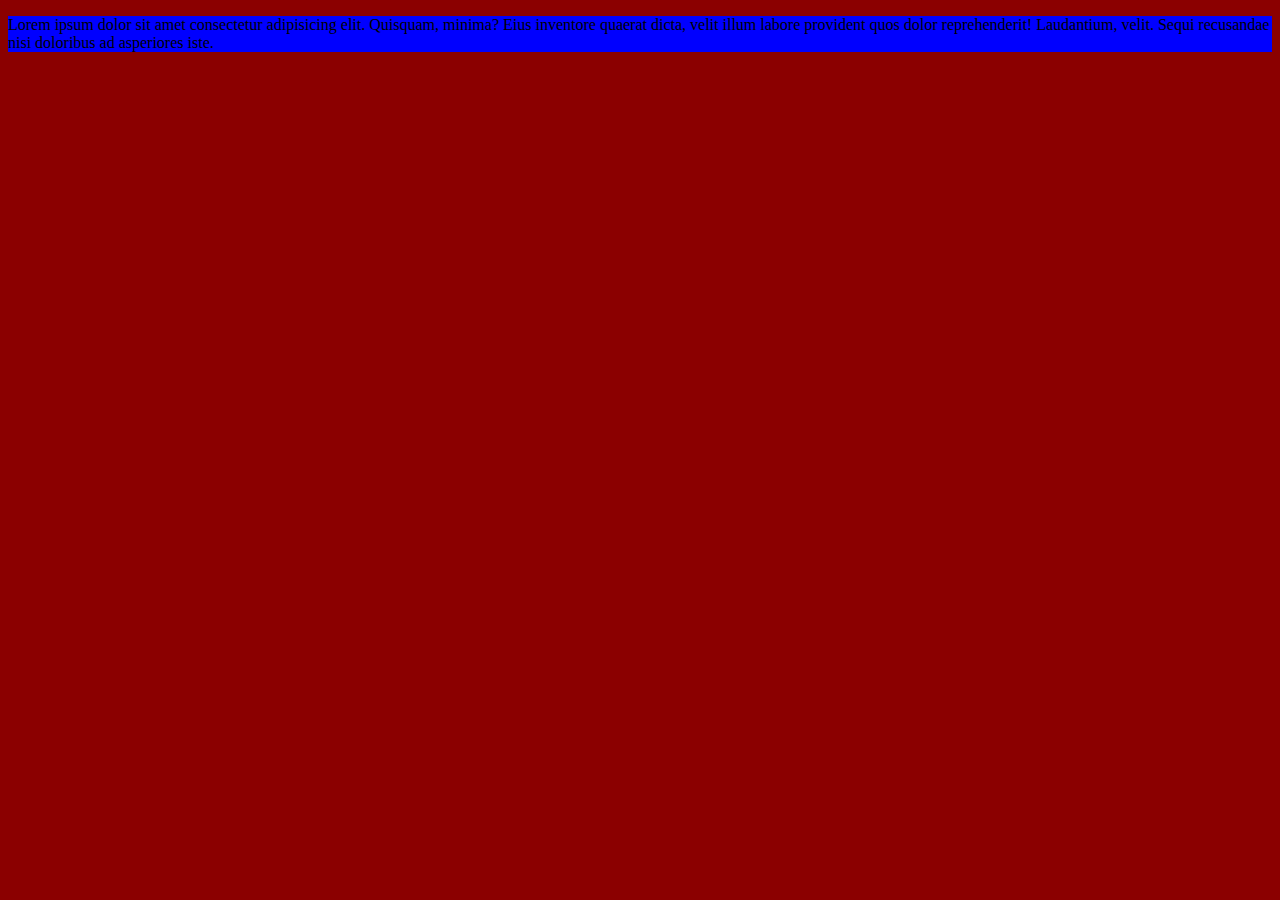
==== new-item.html @ 8fffefc5 "adds test page" ====
<!DOCTYPE html>
<html lang="en">
  <head>
    <meta charset="UTF-8" />
    <meta http-equiv="X-UA-Compatible" content="IE=edge" />
    <meta name="viewport" content="width=device-width, initial-scale=1.0" />
    <link rel="stylesheet" href="styles.css" />
    <title>Test page</title>
  </head>
  <body>
    <p class="par new-par">
      Lorem ipsum dolor sit amet consectetur adipisicing elit. Quisquam, minima?
      Eius inventore quaerat dicta, velit illum labore provident quos dolor
      reprehenderit! Laudantium, velit. Sequi recusandae nisi doloribus ad
      asperiores iste.
    </p>
  </body>
</html>
---- styles.css ----
body{
    background-color: darkred;
}
.par{
    background-color: antiquewhite;
}
.new-par{
    background-color:blue;
}
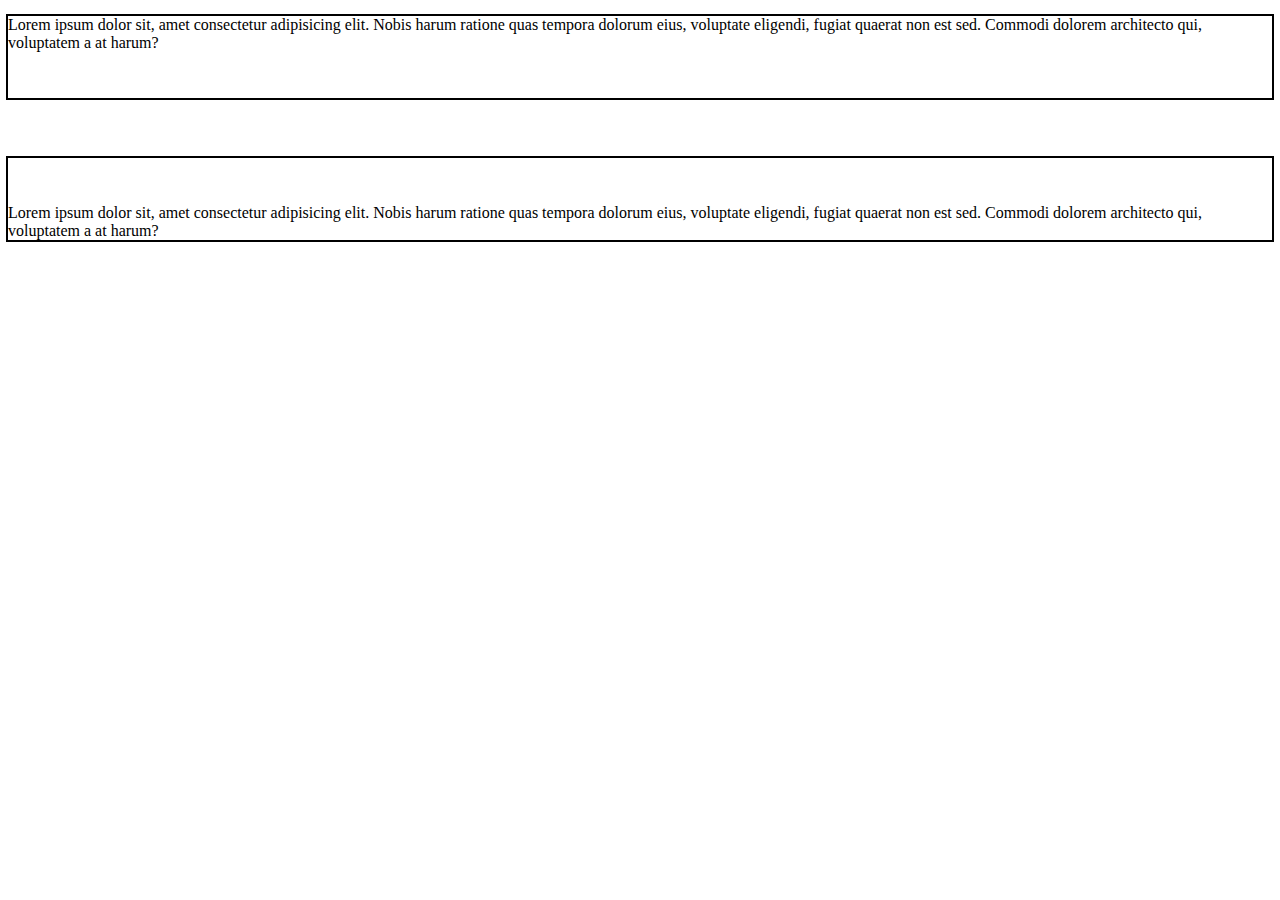
==== commit 509043e8: "soem stuff added" ====
--- a/new-item.html
+++ b/new-item.html
@@ -1,18 +1,31 @@
 <!DOCTYPE html>
 <html lang="en">
-  <head>
-    <meta charset="UTF-8" />
-    <meta http-equiv="X-UA-Compatible" content="IE=edge" />
-    <meta name="viewport" content="width=device-width, initial-scale=1.0" />
-    <link rel="stylesheet" href="styles.css" />
-    <title>Test page</title>
-  </head>
-  <body>
-    <p class="par new-par">
-      Lorem ipsum dolor sit amet consectetur adipisicing elit. Quisquam, minima?
-      Eius inventore quaerat dicta, velit illum labore provident quos dolor
-      reprehenderit! Laudantium, velit. Sequi recusandae nisi doloribus ad
-      asperiores iste.
-    </p>
-  </body>
-</html>
+
+<head>
+  <meta charset="UTF-8" />
+  <meta http-equiv="X-UA-Compatible" content="IE=edge" />
+  <meta name="viewport" content="width=device-width, initial-scale=1.0" />
+  <link rel="stylesheet" href="styles.css" />
+  <title>Test page</title>
+</head>
+
+<body>
+  <!-- <p class="par new-par">
+    Lorem ipsum dolor sit amet consectetur adipisicing elit. Quisquam, minima?
+    Eius inventore quaerat dicta, velit illum labore provident quos dolor
+    reprehenderit! Laudantium, velit. Sequi recusandae nisi doloribus ad
+    asperiores iste.
+  </p> -->
+  <div class="one">
+    <p>Lorem ipsum dolor sit, amet consectetur adipisicing elit. Nobis harum ratione quas tempora dolorum eius,
+      voluptate eligendi, fugiat quaerat non est sed. Commodi dolorem architecto qui, voluptatem a at harum?</p>
+  </div>
+  <div class="two">
+    <p>Lorem ipsum dolor sit, amet consectetur adipisicing elit. Nobis harum ratione quas tempora dolorum eius,
+      voluptate eligendi, fugiat quaerat non est sed. Commodi dolorem architecto qui, voluptatem a at harum?</p>
+  </div>
+  <h1 hidden class="visually-hidden"></h1>
+
+</body>
+
+</html>--- a/styles.css
+++ b/styles.css
@@ -1,9 +1,32 @@
-body{
-    background-color: darkred;
+.common-rule {
+  list-style: upper-roman;
+  font-size: 20px;
 }
-.par{
-    background-color: antiquewhite;
+
+.last-rule {
+  color: green;
 }
-.new-par{
-    background-color:blue;
+
+.first-rule {
+  color: red;
+}
+
+.par {
+  color: aquamarine;
+}
+
+.new-par {
+  color: blueviolet;
+}
+
+.one {
+  margin-bottom: 50px;
+  outline: 2px solid;
+  padding-bottom: 30px;
+}
+
+.two {
+  margin-top: 60px;
+  outline: 2px solid;
+  padding-top: 30px;
 }